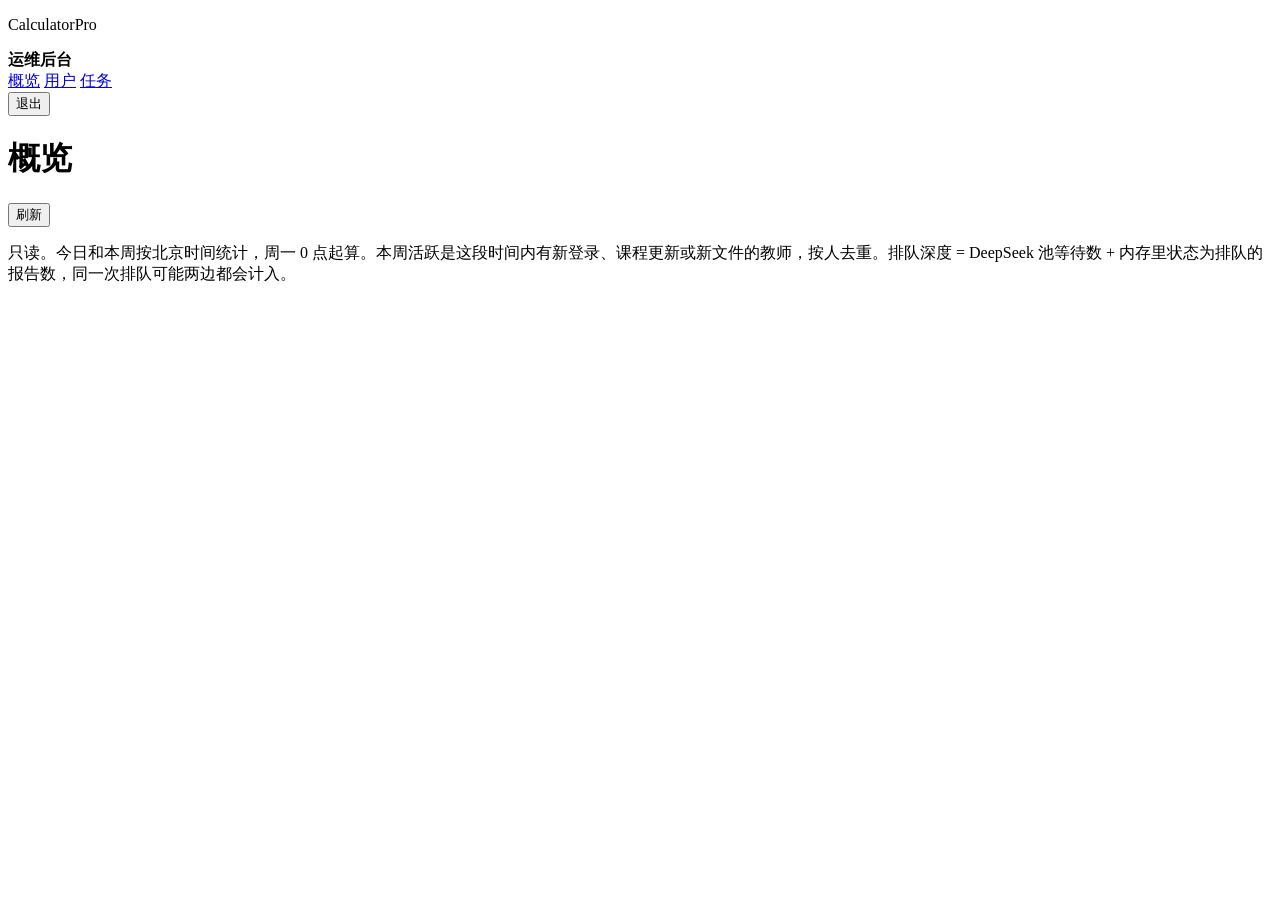
==== web_app/static/admin/index.html @ cb7516fb "chore: 保存 CalculatorPro acb974a 本地源码快照作为基线" ====
<!DOCTYPE html>
<html lang="zh-CN">
<head>
  <meta charset="utf-8">
  <meta name="viewport" content="width=device-width, initial-scale=1">
  <meta name="robots" content="noindex">
  <title>概览 · 运维后台</title>
  <link rel="stylesheet" href="static/admin.css">
</head>
<body data-page="overview">
  <div class="shell">
    <aside>
      <p class="kicker">CalculatorPro</p>
      <strong>运维后台</strong>
      <nav>
        <a href="./" aria-current="page">概览</a>
        <a href="users">用户</a>
        <a href="jobs">任务</a>
      </nav>
      <button type="button" id="logout" class="ghost">退出</button>
    </aside>
    <main>
      <div class="page-head">
        <h1>概览</h1>
        <button type="button" id="refresh" class="ghost">刷新</button>
      </div>
      <p class="note">只读。今日和本周按北京时间统计，周一 0 点起算。本周活跃是这段时间内有新登录、课程更新或新文件的教师，按人去重。排队深度 = DeepSeek 池等待数 + 内存里状态为排队的报告数，同一次排队可能两边都会计入。</p>
      <p id="error" class="banner" hidden></p>
      <section id="cards" class="cards" aria-live="polite"></section>
    </main>
  </div>
  <script src="static/admin.js"></script>
</body>
</html>
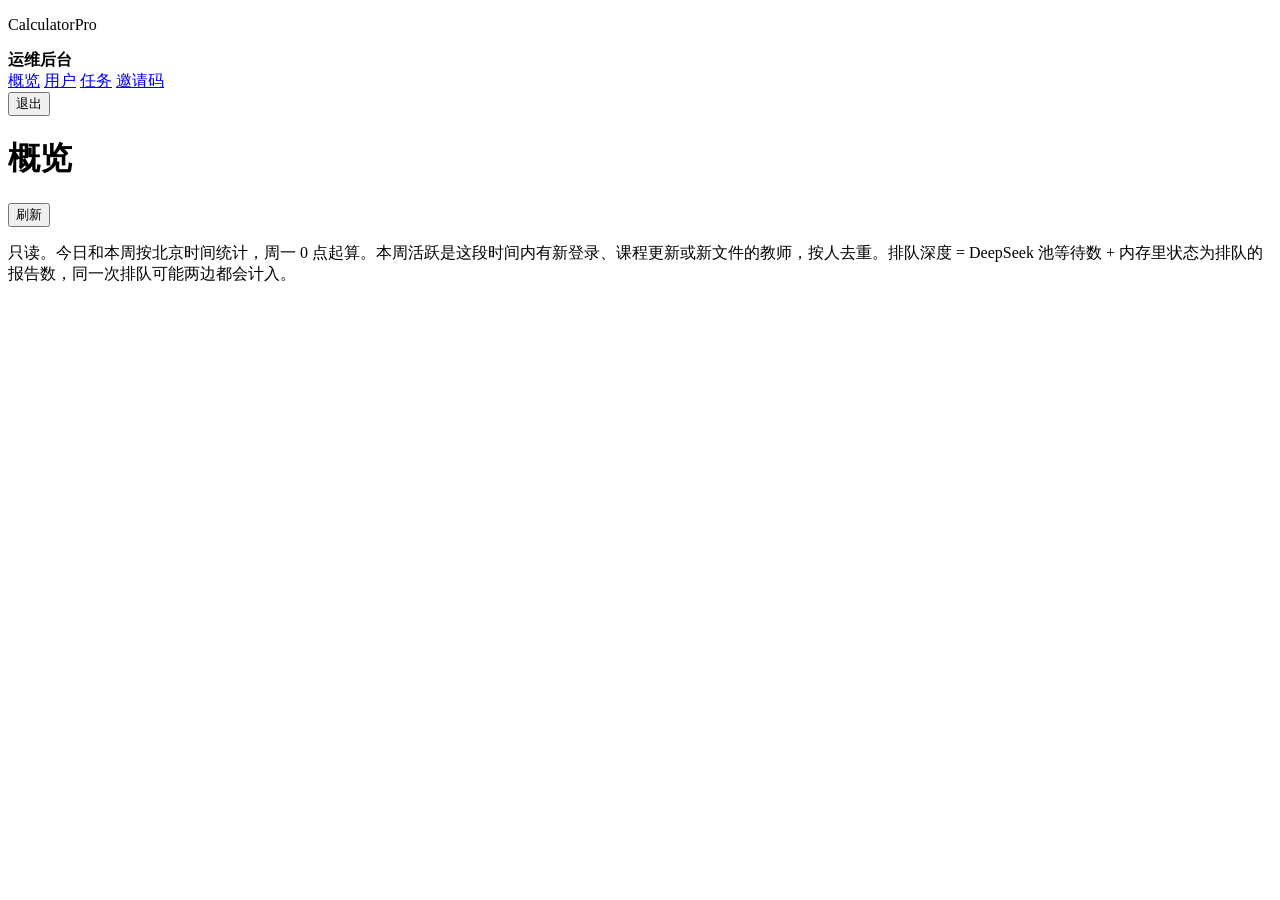
==== commit 5944d987: "接入正式邀请码注册和后台次数管理，默认5次" ====
--- a/web_app/static/admin/index.html
+++ b/web_app/static/admin/index.html
@@ -16,6 +16,7 @@
         <a href="./" aria-current="page">概览</a>
         <a href="users">用户</a>
         <a href="jobs">任务</a>
+        <a href="invites">邀请码</a>
       </nav>
       <button type="button" id="logout" class="ghost">退出</button>
     </aside>
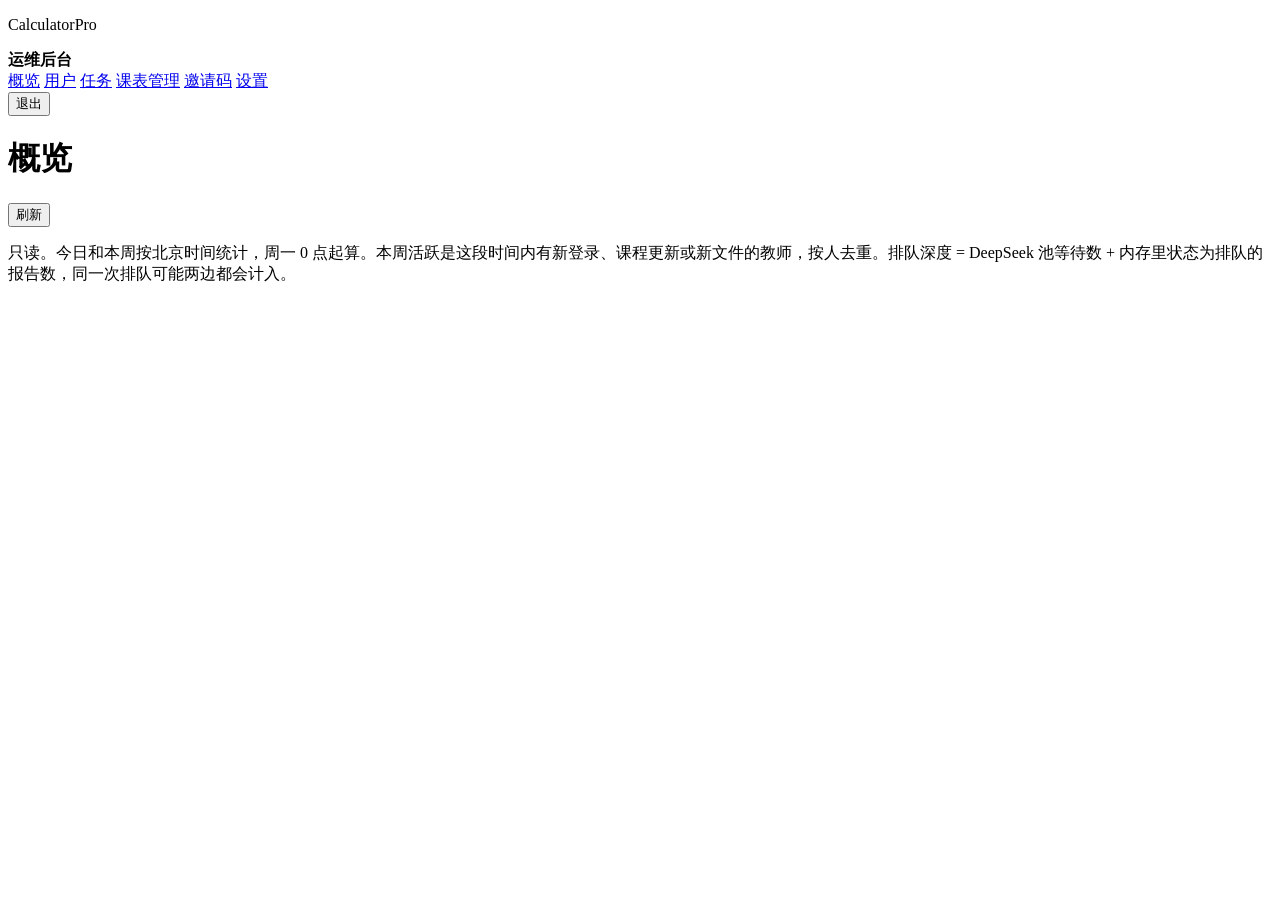
==== commit 060073a3: "接入正式PDF课表管理和加密API设置，沿用管理员权限与AI并发池" ====
--- a/web_app/static/admin/index.html
+++ b/web_app/static/admin/index.html
@@ -16,7 +16,9 @@
         <a href="./" aria-current="page">概览</a>
         <a href="users">用户</a>
         <a href="jobs">任务</a>
+        <a href="schedule">课表管理</a>
         <a href="invites">邀请码</a>
+        <a href="settings">设置</a>
       </nav>
       <button type="button" id="logout" class="ghost">退出</button>
     </aside>
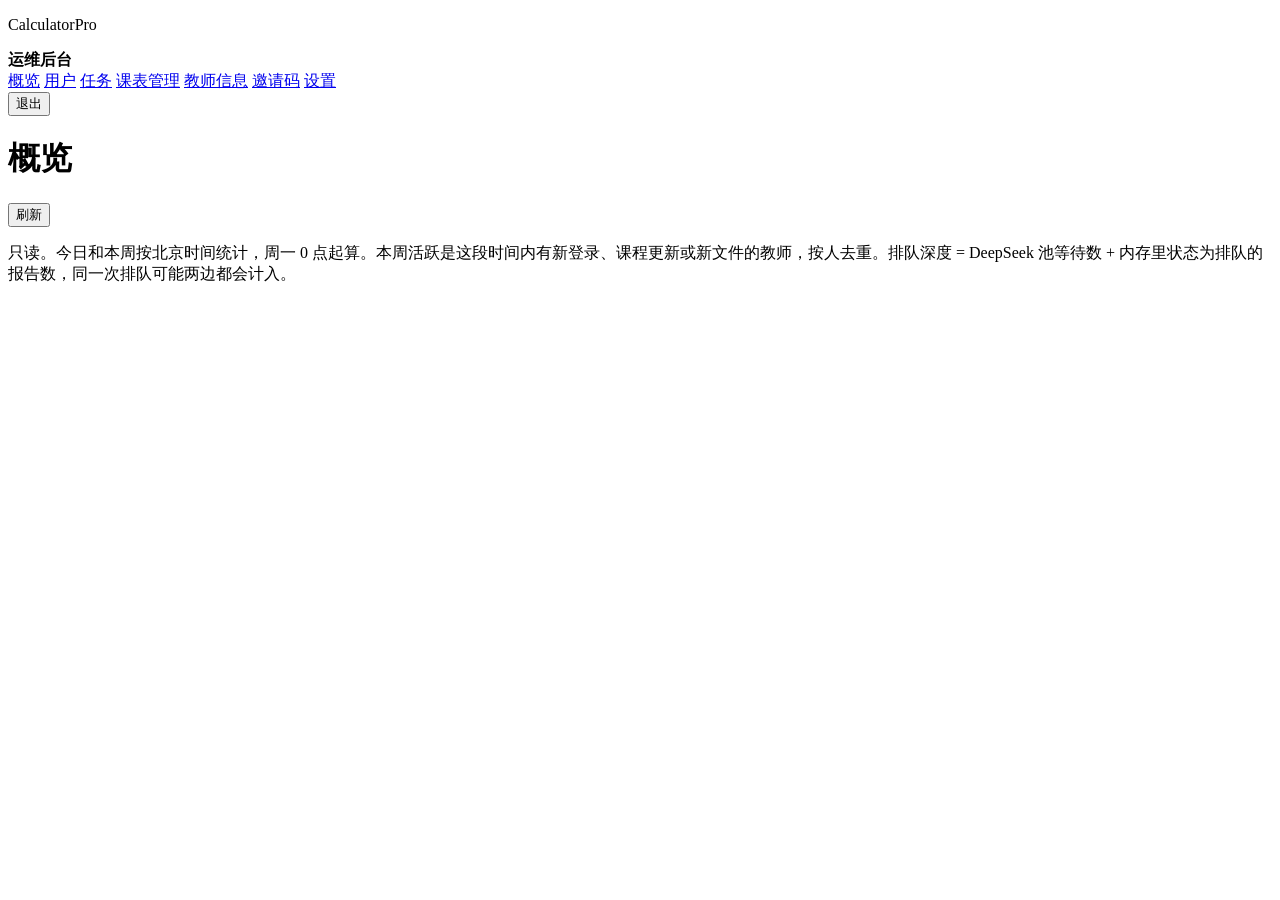
==== commit bf070dc2: "归档线上教学工具并统一教案表格为仿宋小四 保存已上线的教学日历、教案、教师资料、大纲补全和课表删除恢复功能及相关测试。 教案题目、课次、类型、学时与正文统一使用仿宋_GB2312、12 磅。  122" ====
--- a/web_app/static/admin/index.html
+++ b/web_app/static/admin/index.html
@@ -17,6 +17,7 @@
         <a href="users">用户</a>
         <a href="jobs">任务</a>
         <a href="schedule">课表管理</a>
+        <a href="teachers">教师信息</a>
         <a href="invites">邀请码</a>
         <a href="settings">设置</a>
       </nav>
